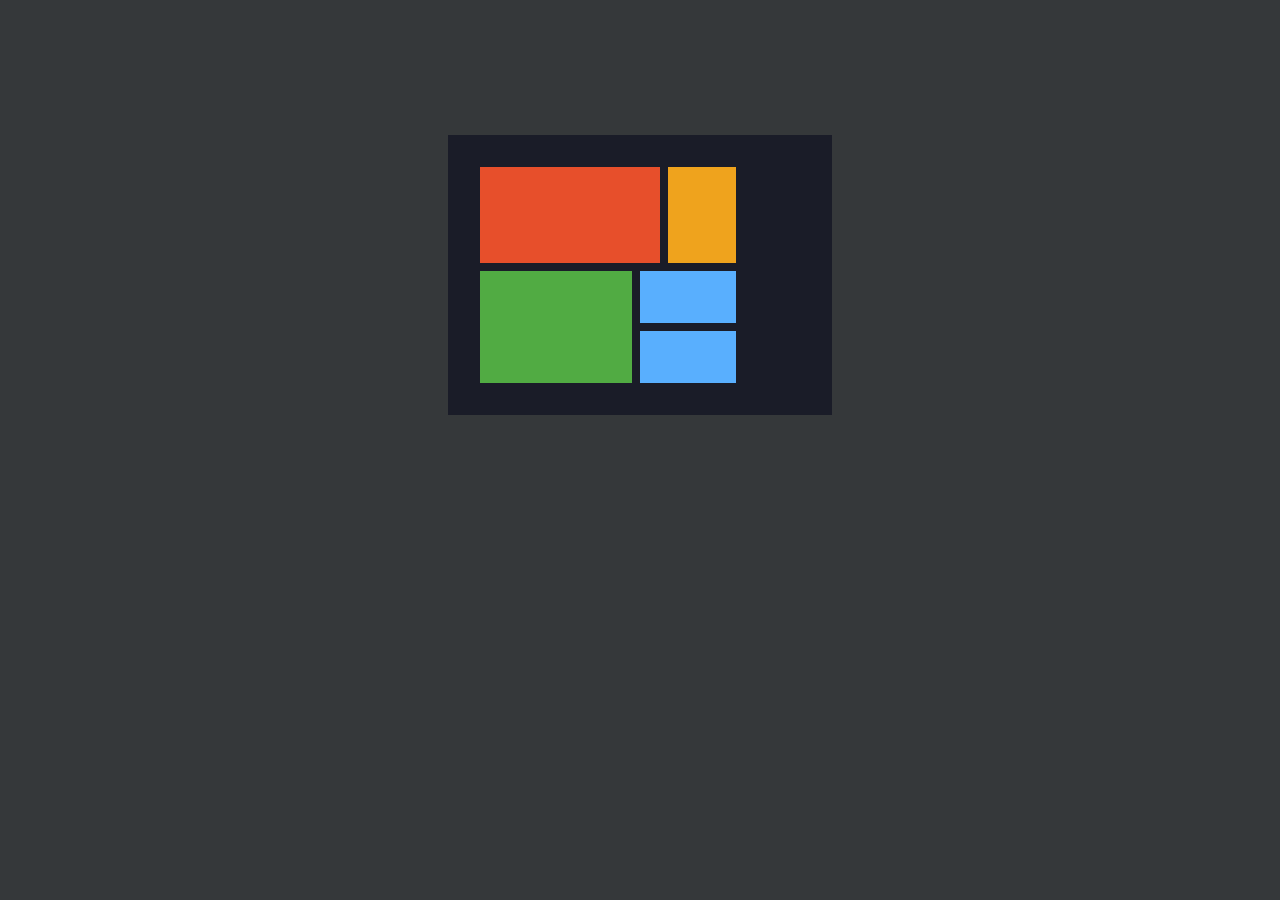
==== grid.html @ 32b372c2 "first commit" ====
<!DOCTYPE html>
<html lang="en">
  <head>
    <meta charset="UTF-8" />
    <meta http-equiv="X-UA-Compatible" content="IE=edge" />
    <meta name="viewport" content="width=device-width, initial-scale=1.0" />
    <title>CSS Grid</title>
    <link rel="stylesheet" href="style.css" />
  </head>
  <body class="grid-body">
    <main>
      <div class="item1"></div>
      <div class="item2"></div>
      <div class="item3"></div>
      <div class="item4"></div>
      <div class="item5"></div>
    </main>
  </body>
</html>
---- style.css ----
* {
  margin: 0;
  padding: 0;
  box-sizing: border-box;
}

.grid-body {
  background-color: #35383a;
  width: 100%;
}
/* Grid Styling */
main {
  display: grid;
  grid-template-areas:
    "orangered orangered orangered orange"
    "orangered orangered orangered orange"
    "green green blue blue"
    "green green blue1 blue1";
  gap: 8px;
  width: 30%;
  padding: 2rem 6rem 2rem 2rem;
  background-color: #1a1c28;
  margin: 15vh auto;
}

.item1 {
  background-color: #e74f2b;
  grid-area: orangered;
  text-align: center;
  padding: 3rem;
}

.item2 {
  background-color: #efa31d;
  grid-area: orange;
  padding: 1.5rem;
}

.item3 {
  background-color: #59affe;
  grid-area: blue;
  padding: 1.5rem;
}

.item4 {
  background-color: #51ab43;
  grid-area: green;
  padding: 3.5rem;
}

.item5 {
  background-color: #59affe;
  grid-area: blue1;
  padding: 1.5rem;
}
/* End of Grid */

/* FlexBox */

#flex-body {
  font-family: "Lexend Deca", sans-serif;
  font-family: "Big Shoulders Display", cursive;
  /* background-color: #35383a; */
}

.flexbox {
  width: 70%;
  height: 33rem;
  margin: 15vh auto;
  background-color: hsl(0, 0%, 95%);
  display: flex;
  padding-top: 3rem;
}

.card {
  display: flex;
  justify-content: center;
  align-items: center;
}

.flex1 {
  background-color: hsl(31, 77%, 52%);
  display: flex;
  flex-direction: column;
  padding: 2.5rem;
  width: 24%;
  text-align: justify;
  height: 23rem;
  border-radius: 10px 0 0 10px;
}

h2 {
  color: hsl(0, 0%, 95%);
  padding-top: 1rem;
  font-size: 2em;
}

p {
  color: hsla(0, 0%, 100%, 0.75);
  font-size: 0.8em;
  padding-top: 1rem;
  font-family: "Lexend Deca", sans-serif;
}

.btn1 {
  margin-top: 4rem;
  width: 7rem;
  padding: 0.5em;
  border-radius: 2rem;
  border: none;
  color: hsl(31, 77%, 52%);
}

.btn1:hover {
  background-color: hsl(31, 77%, 52%);
  color: hsl(0, 0%, 95%);
  cursor: pointer;
  border: 1px solid hsl(0, 0%, 95%);
}

.flex2 {
  background-color: hsl(184, 100%, 22%);
  flex-direction: column;
  padding: 2.5rem;
  width: 24%;
  text-align: justify;
  height: 23rem;
}

.btn2 {
  margin-top: 4rem;
  width: 7rem;
  padding: 0.5em;
  border-radius: 2rem;
  border: none;
  color: hsl(184, 100%, 22%);
}

.btn2:hover {
  background-color: hsl(184, 100%, 22%);
  color: hsl(0, 0%, 95%);
  cursor: pointer;
  border: 1px solid hsl(0, 0%, 95%);
}

.flex3 {
  background-color: hsl(179, 100%, 13%);
  flex-direction: column;
  padding: 2.5rem;
  width: 24%;
  text-align: justify;
  height: 23rem;
  border-radius: 0 10px 10px 0;
}

.btn3 {
  margin-top: 4rem;
  width: 7rem;
  padding: 0.5em;
  border-radius: 2rem;
  border: none;
  color: hsl(179, 100%, 13%);
}

.btn3:hover {
  background-color: hsl(179, 100%, 13%);
  color: hsl(0, 0%, 95%);
  cursor: pointer;
  border: 1px solid hsl(0, 0%, 95%);
}
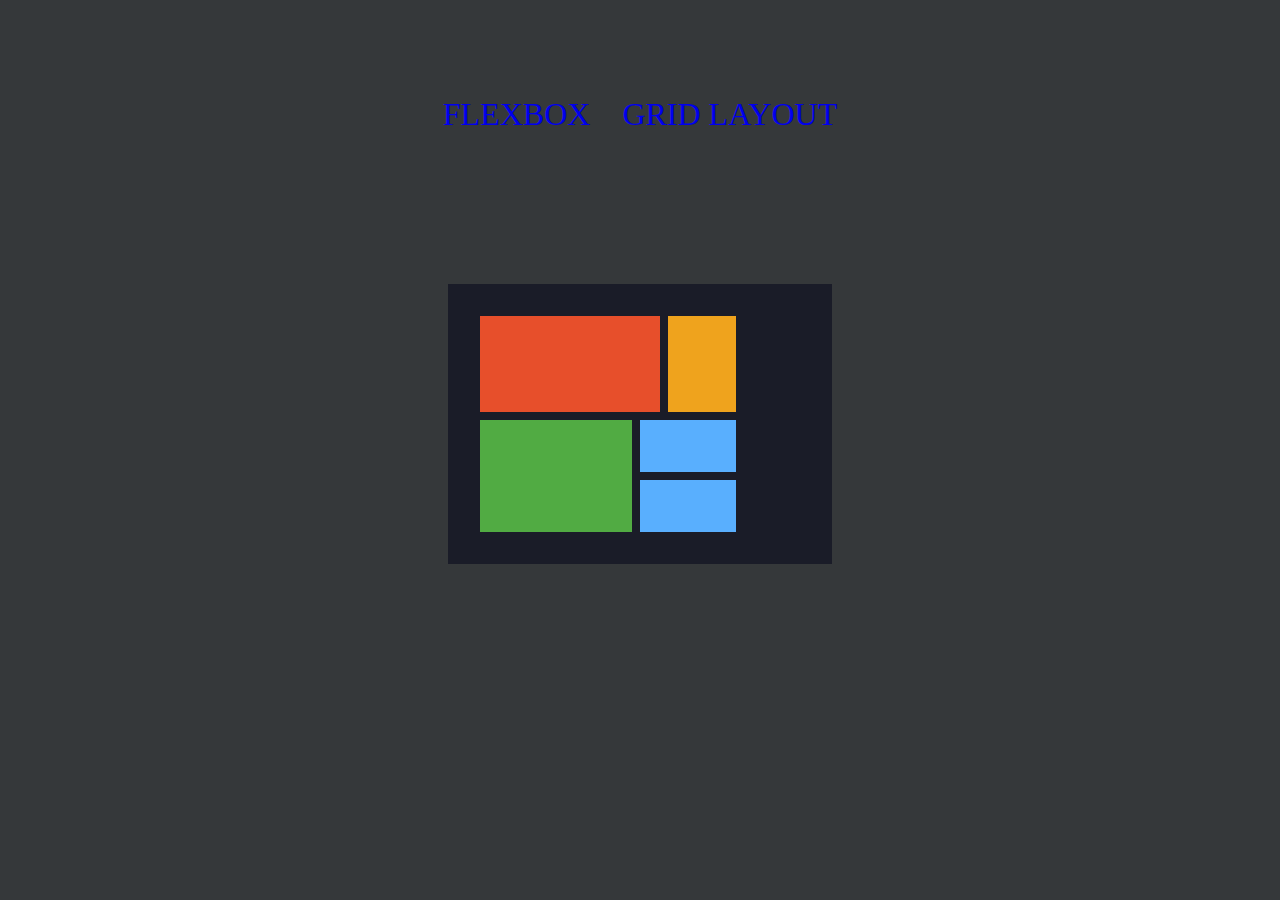
==== commit b2d071a6: "second commit" ====
--- a/grid.html
+++ b/grid.html
@@ -8,6 +8,14 @@
     <link rel="stylesheet" href="style.css" />
   </head>
   <body class="grid-body">
+    <header>
+      <nav>
+        <ul>
+          <li><a href="index.html">FLEXBOX</a></li>
+          <li><a href="grid.html">GRID LAYOUT</a></li>
+        </ul>
+      </nav>
+    </header>
     <main>
       <div class="item1"></div>
       <div class="item2"></div>
--- a/style.css
+++ b/style.css
@@ -2,6 +2,21 @@
   margin: 0;
   padding: 0;
   box-sizing: border-box;
+}
+
+nav ul {
+  display: flex;
+  justify-content: center;
+  margin-top: 5rem;
+}
+ul li {
+  list-style: none;
+  padding: 1rem;
+  font-size: 2rem;
+}
+
+li a {
+  text-decoration: none;
 }
 
 .grid-body {
@@ -66,7 +81,7 @@
 .flexbox {
   width: 70%;
   height: 33rem;
-  margin: 15vh auto;
+  margin: 8vh auto;
   background-color: hsl(0, 0%, 95%);
   display: flex;
   padding-top: 3rem;
